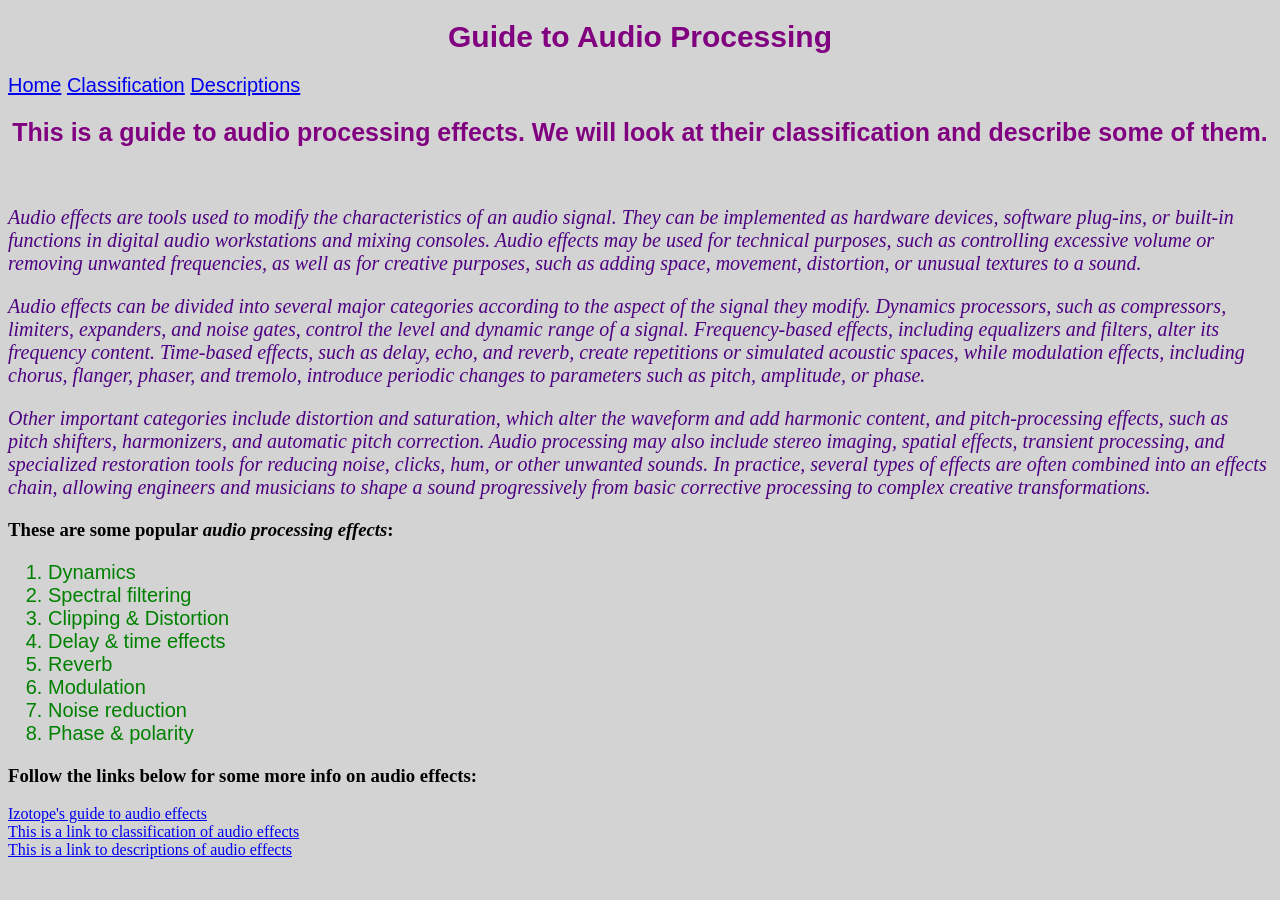
==== index.html @ 3432211e "push" ====
<!DOCTYPE html>
<html lang="en">
<head>
    <meta charset="UTF-8">
    <meta name="viewport" content="width=device_width">
    <title>Guide to Audio Processing</title>
    <link rel="stylesheet" href="style.css">
</head>    
<body>
    <header>
    <h1>Guide to Audio Processing</h1>
    <nav>
        <a href="index.html">Home</a>
        <a href="effect-classification.html">Classification</a>
        <a href="effect-descriptions.html">Descriptions</a>
    </nav>
    </header>
    <h2>This is a guide to audio processing effects. We will look at their classification and describe some of them.</h2>
    <br>
    <article><p>Audio effects are tools used to modify the characteristics of an audio signal. They can be implemented as hardware devices, software plug-ins, or built-in functions in digital audio workstations and mixing consoles. Audio effects may be used for technical purposes, such as controlling excessive volume or removing unwanted frequencies, as well as for creative purposes, such as adding space, movement, distortion, or unusual textures to a sound.</p>

<p>Audio effects can be divided into several major categories according to the aspect of the signal they modify. Dynamics processors, such as compressors, limiters, expanders, and noise gates, control the level and dynamic range of a signal. Frequency-based effects, including equalizers and filters, alter its frequency content. Time-based effects, such as delay, echo, and reverb, create repetitions or simulated acoustic spaces, while modulation effects, including chorus, flanger, phaser, and tremolo, introduce periodic changes to parameters such as pitch, amplitude, or phase.</p>

<p>Other important categories include distortion and saturation, which alter the waveform and add harmonic content, and pitch-processing effects, such as pitch shifters, harmonizers, and automatic pitch correction. Audio processing may also include stereo imaging, spatial effects, transient processing, and specialized restoration tools for reducing noise, clicks, hum, or other unwanted sounds. In practice, several types of effects are often combined into an effects chain, allowing engineers and musicians to shape a sound progressively from basic corrective processing to complex creative transformations.</p>
</article>
    <section>
        <h3>These are some popular <i>audio processing effects</i>:</h3>
    <ol style="color: green; ">
        <li>Dynamics</li>
        <li>Spectral filtering</li>
        <li>Clipping &amp; Distortion</li>
        <li>Delay &amp; time effects</li>
        <li>Reverb</li>
        <li>Modulation</li>
        <li>Noise reduction</li>
        <li>Phase &amp; polarity</li>
    </ol>
    </section>
    <section>
        <h3>Follow the links below for some more info on <b>audio effects</b>:</h3>
       <div><a href="https://www.izotope.com/community/blog/guide-to-audio-effects">Izotope's guide to audio effects</a></div>
       <div><a href="effect-classification.html">This is a link to classification of audio effects</a></div>
       <div><a href="effect-descriptions.html">This is a link to descriptions of audio effects</a></div>
    </section>
</body>
</html>
---- style.css ----
body {
        background-color: lightgray;
    }
    nav {
        color: green;
        text-align: left;
        font-family: Arial, sans-serif;
        font-size: 20px;
        font-style: bold;
    }
      footer {
        color: green;
        text-align: left;
        font-family: Arial, sans-serif;
        font-size: 20px;
        font-style: bold;
    }
    h1{
        color: purple;
        text-align: center;
        font-family: Arial, sans-serif;
        font-size: 30px;
        font-style: bold;
        }
    h2{
        color: purple;
        text-align: center;
        font-family: Arial, sans-serif;
        font-size: 25px;
        font-style: bold;
        }
    p {
        color: rgb(77, 0, 128);
        font-family: 'Times New Roman', Times, serif;
        font-size: 20px;
        font-align: left;
        font-style: italic;
        }
    ul {
        color: rgb(34, 34, 99);
        text-align: left;
        font-family: Arial, sans-serif;
        font-size: 20px;
        font-style: normal;
        }

    ol {
        color: rgb(52, 250, 8);
        text-align: left;
        font-family: Arial, sans-serif;
        font-size: 20px;
        font-style: normal;
        }
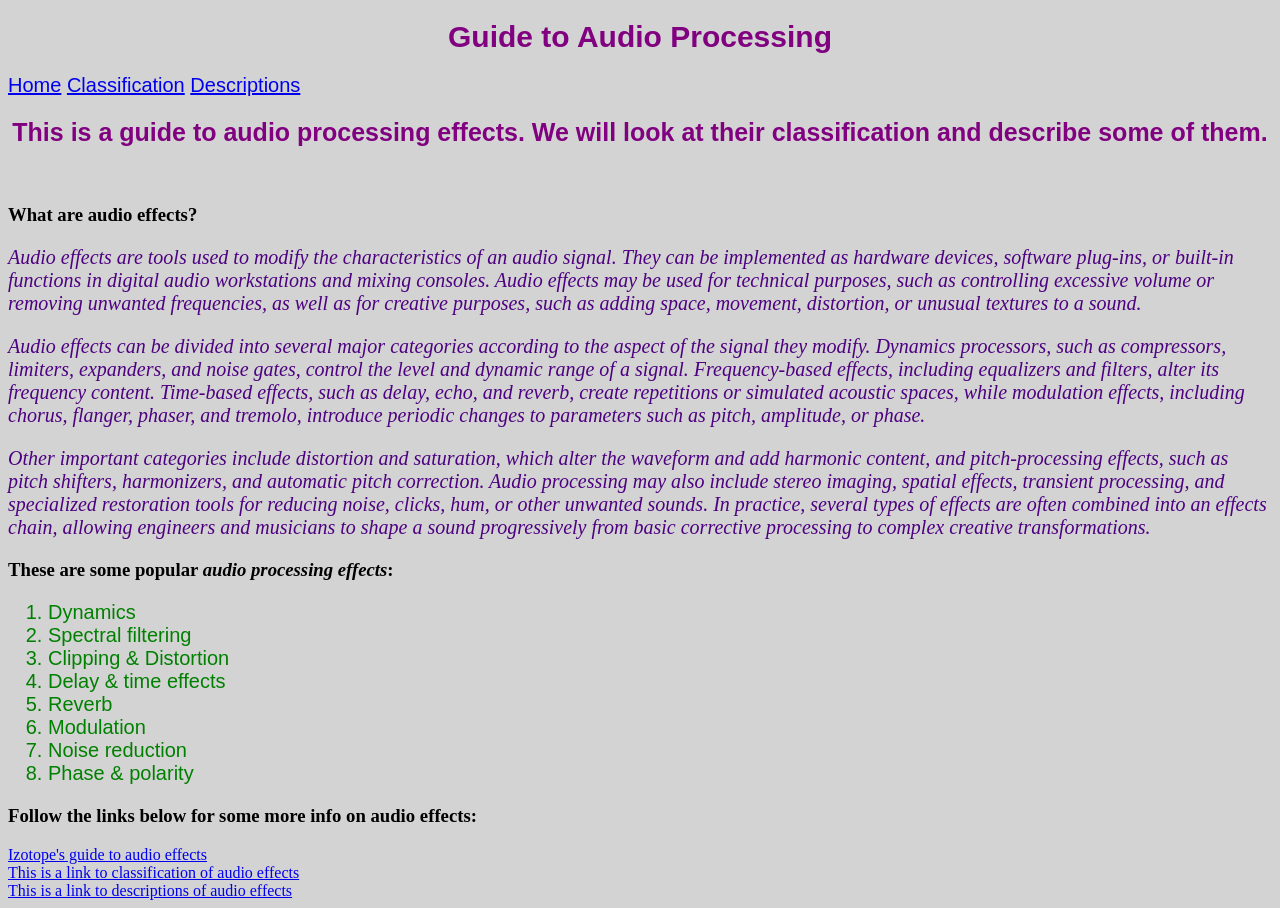
==== commit 7e8d9c66: "sync" ====
--- a/index.html
+++ b/index.html
@@ -17,6 +17,7 @@
     </header>
     <h2>This is a guide to audio processing effects. We will look at their classification and describe some of them.</h2>
     <br>
+    <h3>What are audio effects?</h3>
     <article><p>Audio effects are tools used to modify the characteristics of an audio signal. They can be implemented as hardware devices, software plug-ins, or built-in functions in digital audio workstations and mixing consoles. Audio effects may be used for technical purposes, such as controlling excessive volume or removing unwanted frequencies, as well as for creative purposes, such as adding space, movement, distortion, or unusual textures to a sound.</p>
 
 <p>Audio effects can be divided into several major categories according to the aspect of the signal they modify. Dynamics processors, such as compressors, limiters, expanders, and noise gates, control the level and dynamic range of a signal. Frequency-based effects, including equalizers and filters, alter its frequency content. Time-based effects, such as delay, echo, and reverb, create repetitions or simulated acoustic spaces, while modulation effects, including chorus, flanger, phaser, and tremolo, introduce periodic changes to parameters such as pitch, amplitude, or phase.</p>
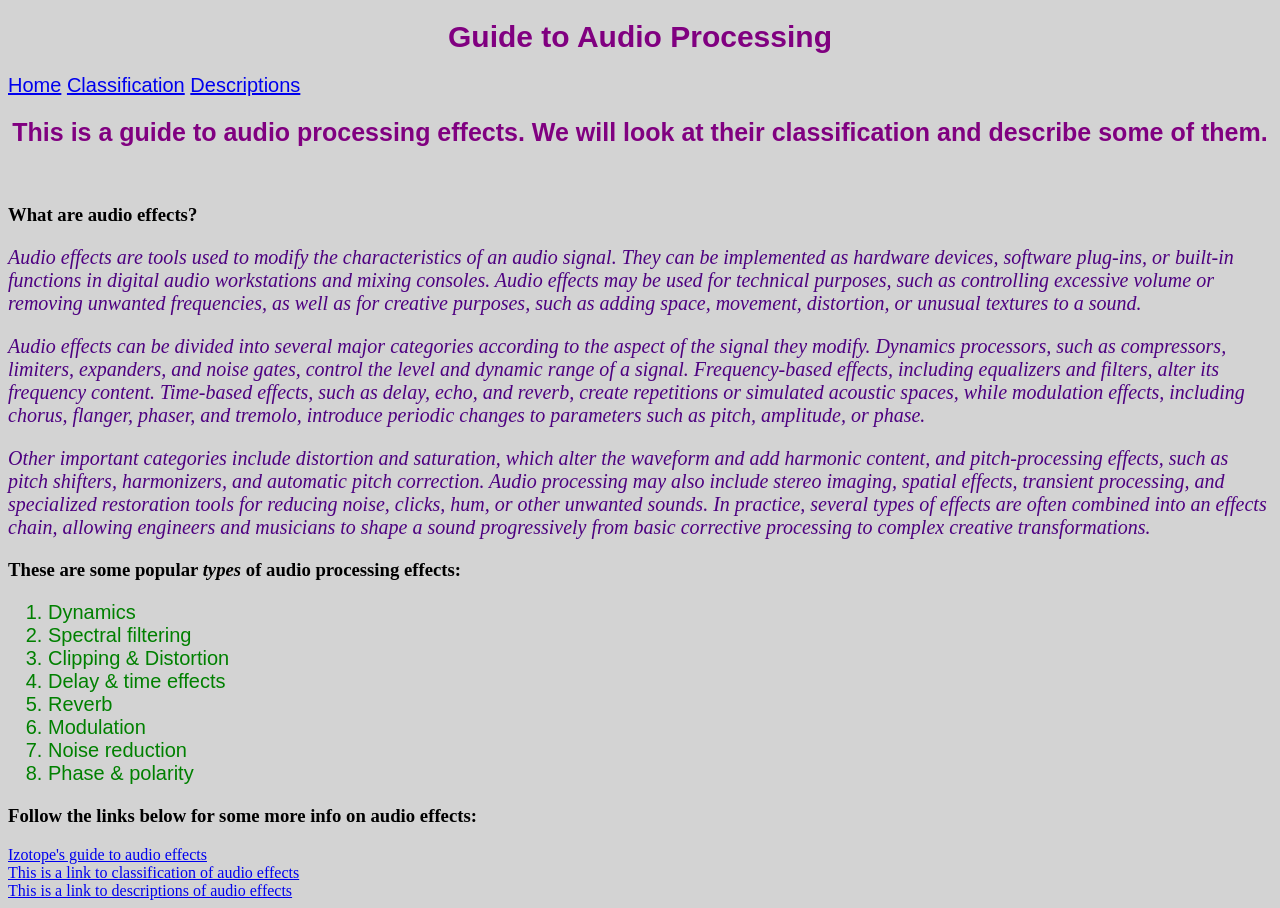
==== commit 6d5a3e9c: "push" ====
--- a/index.html
+++ b/index.html
@@ -3,7 +3,7 @@
 <head>
     <meta charset="UTF-8">
     <meta name="viewport" content="width=device_width">
-    <title>Guide to Audio Processing</title>
+    <title>Guide to Audio Processing Effects</title>
     <link rel="stylesheet" href="style.css">
 </head>    
 <body>
@@ -18,14 +18,11 @@
     <h2>This is a guide to audio processing effects. We will look at their classification and describe some of them.</h2>
     <br>
     <h3>What are audio effects?</h3>
-    <article><p>Audio effects are tools used to modify the characteristics of an audio signal. They can be implemented as hardware devices, software plug-ins, or built-in functions in digital audio workstations and mixing consoles. Audio effects may be used for technical purposes, such as controlling excessive volume or removing unwanted frequencies, as well as for creative purposes, such as adding space, movement, distortion, or unusual textures to a sound.</p>
-
-<p>Audio effects can be divided into several major categories according to the aspect of the signal they modify. Dynamics processors, such as compressors, limiters, expanders, and noise gates, control the level and dynamic range of a signal. Frequency-based effects, including equalizers and filters, alter its frequency content. Time-based effects, such as delay, echo, and reverb, create repetitions or simulated acoustic spaces, while modulation effects, including chorus, flanger, phaser, and tremolo, introduce periodic changes to parameters such as pitch, amplitude, or phase.</p>
-
-<p>Other important categories include distortion and saturation, which alter the waveform and add harmonic content, and pitch-processing effects, such as pitch shifters, harmonizers, and automatic pitch correction. Audio processing may also include stereo imaging, spatial effects, transient processing, and specialized restoration tools for reducing noise, clicks, hum, or other unwanted sounds. In practice, several types of effects are often combined into an effects chain, allowing engineers and musicians to shape a sound progressively from basic corrective processing to complex creative transformations.</p>
-</article>
+    <p>Audio effects are tools used to modify the characteristics of an audio signal. They can be implemented as hardware devices, software plug-ins, or built-in functions in digital audio workstations and mixing consoles. Audio effects may be used for technical purposes, such as controlling excessive volume or removing unwanted frequencies, as well as for creative purposes, such as adding space, movement, distortion, or unusual textures to a sound.</p>
+            <p>Audio effects can be divided into several major categories according to the aspect of the signal they modify. Dynamics processors, such as compressors, limiters, expanders, and noise gates, control the level and dynamic range of a signal. Frequency-based effects, including equalizers and filters, alter its frequency content. Time-based effects, such as delay, echo, and reverb, create repetitions or simulated acoustic spaces, while modulation effects, including chorus, flanger, phaser, and tremolo, introduce periodic changes to parameters such as pitch, amplitude, or phase.</p>
+            <p>Other important categories include distortion and saturation, which alter the waveform and add harmonic content, and pitch-processing effects, such as pitch shifters, harmonizers, and automatic pitch correction. Audio processing may also include stereo imaging, spatial effects, transient processing, and specialized restoration tools for reducing noise, clicks, hum, or other unwanted sounds. In practice, several types of effects are often combined into an effects chain, allowing engineers and musicians to shape a sound progressively from basic corrective processing to complex creative transformations.</p>
     <section>
-        <h3>These are some popular <i>audio processing effects</i>:</h3>
+        <h3>These are some popular <i>types</i> of audio processing effects:</h3>
     <ol style="color: green; ">
         <li>Dynamics</li>
         <li>Spectral filtering</li>
--- a/style.css
+++ b/style.css
@@ -1,3 +1,6 @@
+    * {
+        box-sizing: border-box;
+    }
     body {
         background-color: lightgray;
     }
@@ -50,4 +53,11 @@
         font-family: Arial, sans-serif;
         font-size: 20px;
         font-style: normal;
-        }+        }
+
+    .image {
+        display: block;
+        margin: 20 px auto;
+        max-width: 600px;
+        height: 500px;
+    }
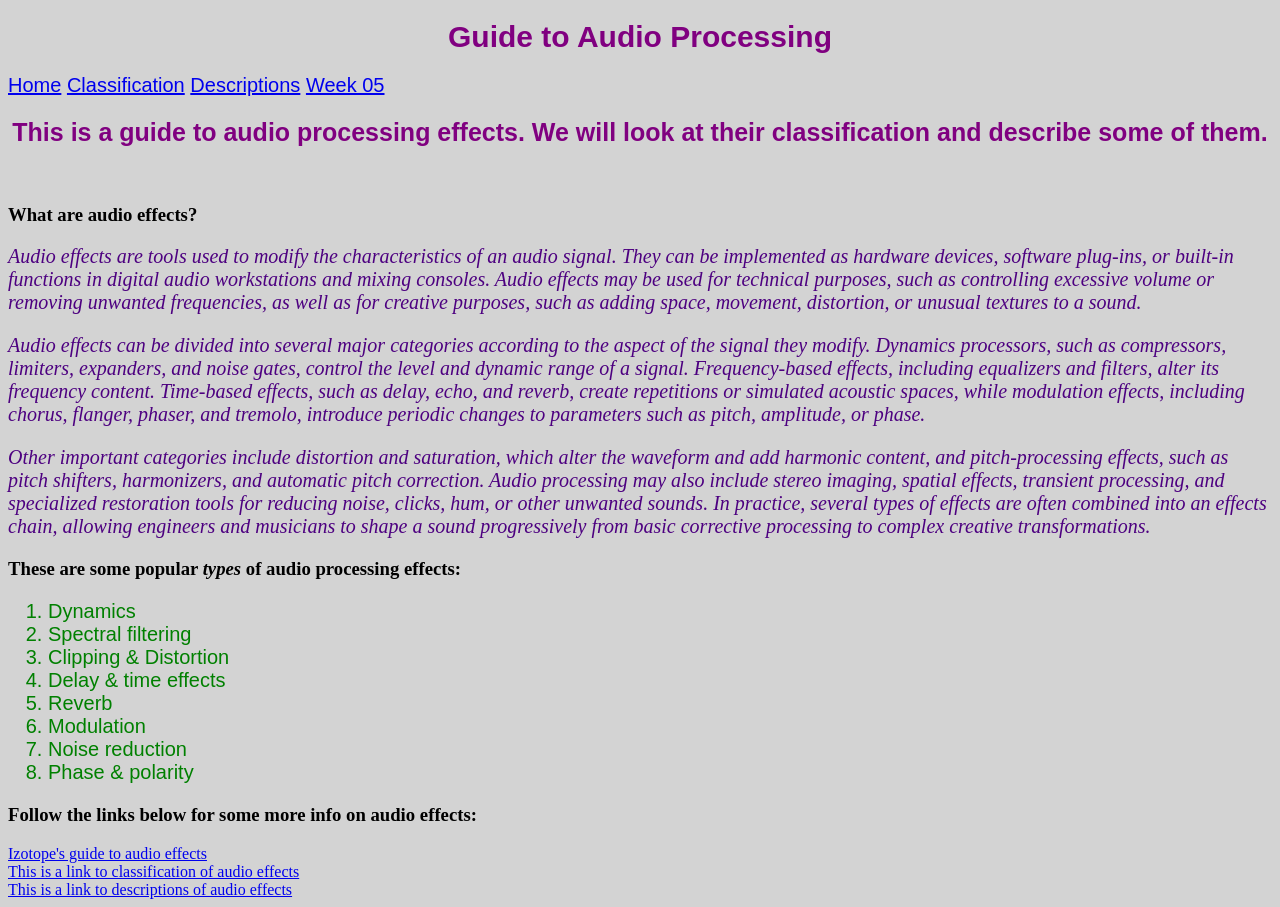
==== commit 50773ac2: "push" ====
--- a/index.html
+++ b/index.html
@@ -13,12 +13,13 @@
         <a href="index.html">Home</a>
         <a href="effect-classification.html">Classification</a>
         <a href="effect-descriptions.html">Descriptions</a>
+        <a href="week05.html">Week 05</a>
     </nav>
     </header>
     <h2>This is a guide to audio processing effects. We will look at their classification and describe some of them.</h2>
     <br>
     <h3>What are audio effects?</h3>
-    <p>Audio effects are tools used to modify the characteristics of an audio signal. They can be implemented as hardware devices, software plug-ins, or built-in functions in digital audio workstations and mixing consoles. Audio effects may be used for technical purposes, such as controlling excessive volume or removing unwanted frequencies, as well as for creative purposes, such as adding space, movement, distortion, or unusual textures to a sound.</p>
+    <span>Audio effects are tools used to modify the characteristics of an audio signal. They can be implemented as hardware devices, software plug-ins, or built-in functions in digital audio workstations and mixing consoles. Audio effects may be used for technical purposes, such as controlling excessive volume or removing unwanted frequencies, as well as for creative purposes, such as adding space, movement, distortion, or unusual textures to a sound.</span>
             <p>Audio effects can be divided into several major categories according to the aspect of the signal they modify. Dynamics processors, such as compressors, limiters, expanders, and noise gates, control the level and dynamic range of a signal. Frequency-based effects, including equalizers and filters, alter its frequency content. Time-based effects, such as delay, echo, and reverb, create repetitions or simulated acoustic spaces, while modulation effects, including chorus, flanger, phaser, and tremolo, introduce periodic changes to parameters such as pitch, amplitude, or phase.</p>
             <p>Other important categories include distortion and saturation, which alter the waveform and add harmonic content, and pitch-processing effects, such as pitch shifters, harmonizers, and automatic pitch correction. Audio processing may also include stereo imaging, spatial effects, transient processing, and specialized restoration tools for reducing noise, clicks, hum, or other unwanted sounds. In practice, several types of effects are often combined into an effects chain, allowing engineers and musicians to shape a sound progressively from basic corrective processing to complex creative transformations.</p>
     <section>
@@ -40,6 +41,9 @@
        <div><a href="effect-classification.html">This is a link to classification of audio effects</a></div>
        <div><a href="effect-descriptions.html">This is a link to descriptions of audio effects</a></div>
     </section>
+
+    <article class="secret"> This is a secret hidden message.</article>
+
 </body>
 </html>
 
--- a/style.css
+++ b/style.css
@@ -39,6 +39,13 @@
         font-align: left;
         font-style: italic;
         }
+         span {
+        color: rgb(77, 0, 128);
+        font-family: 'Times New Roman', Times, serif;
+        font-size: 20px;
+        font-align: left;
+        font-style: italic;
+        }
     ul {
         color: rgb(34, 34, 99);
         text-align: left;
@@ -60,4 +67,8 @@
         margin: 20 px auto;
         max-width: 600px;
         height: 500px;
+    }
+
+    .secret {
+        display: none;
     }
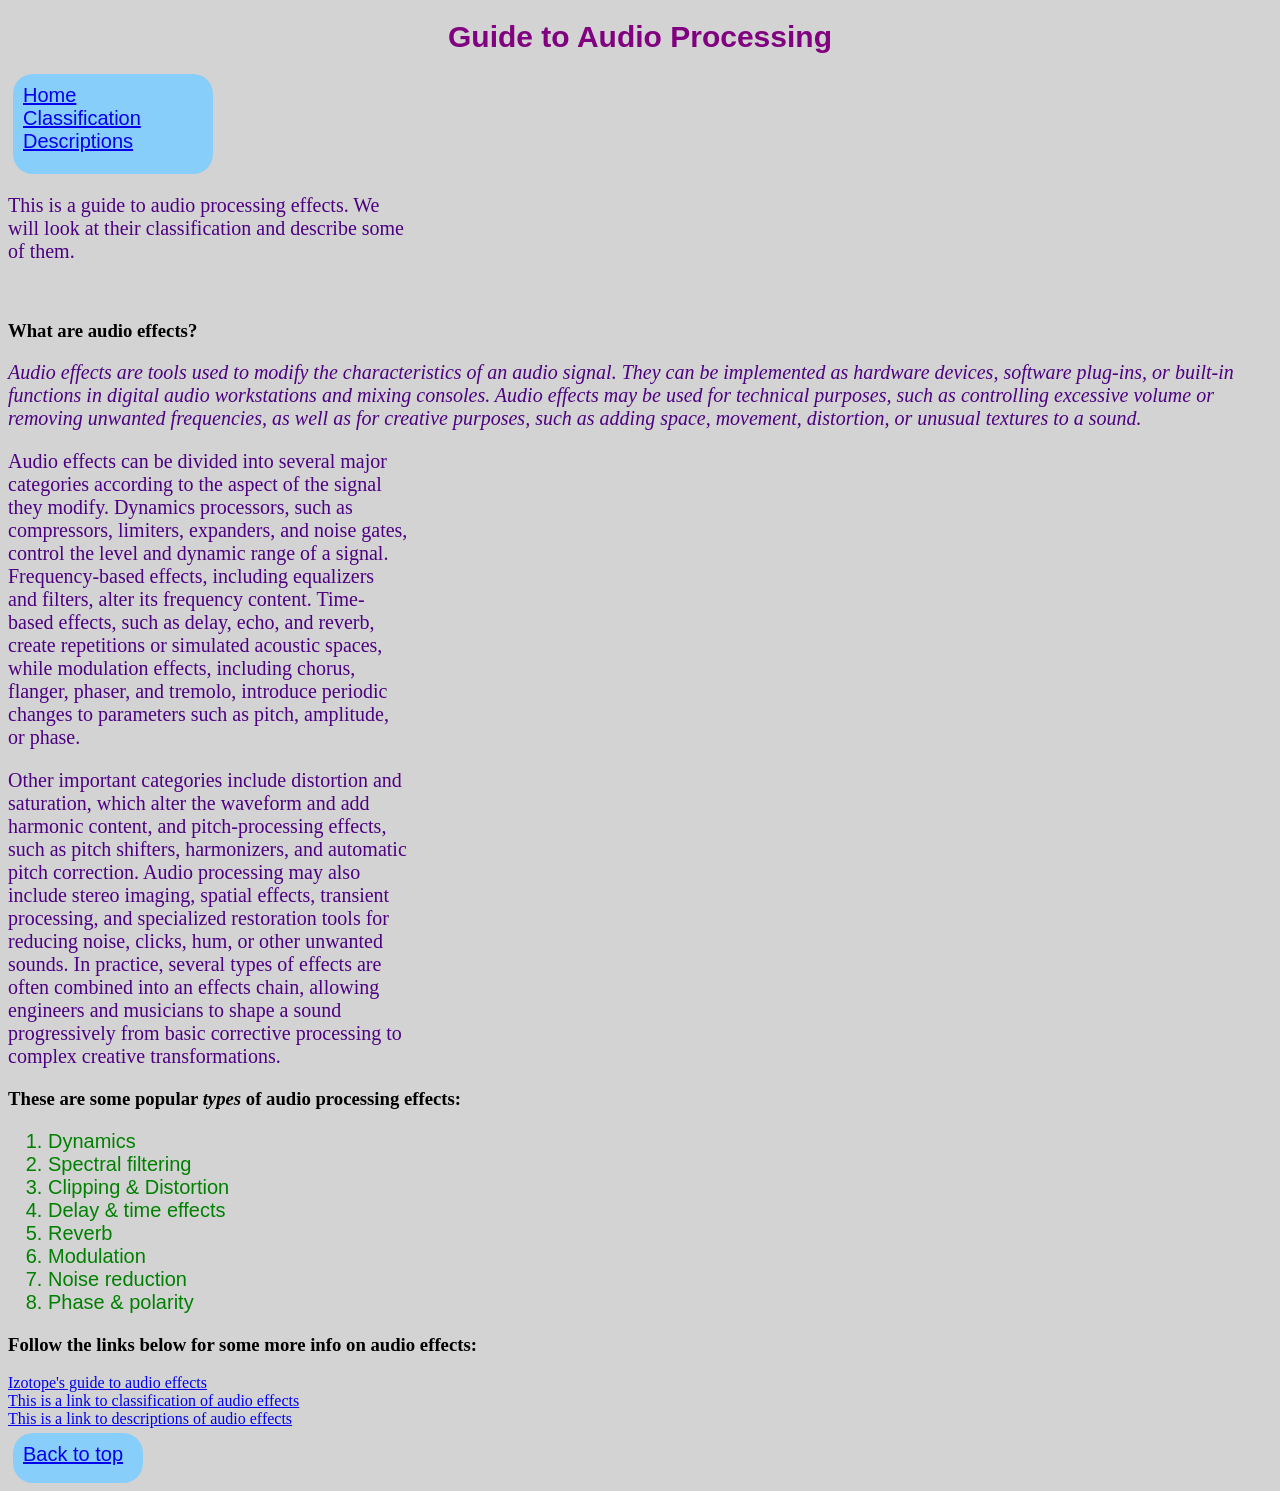
==== commit 91a520bf: "push" ====
--- a/index.html
+++ b/index.html
@@ -9,14 +9,13 @@
 <body>
     <header>
     <h1>Guide to Audio Processing</h1>
-    <nav>
-        <a href="index.html">Home</a>
-        <a href="effect-classification.html">Classification</a>
+    <nav class="my-container">
+        <a href="index.html">Home</a><br>
+        <a href="effect-classification.html">Classification</a><br>
         <a href="effect-descriptions.html">Descriptions</a>
-        <a href="week05.html">Week 05</a>
     </nav>
     </header>
-    <h2>This is a guide to audio processing effects. We will look at their classification and describe some of them.</h2>
+    <p>This is a guide to audio processing effects. We will look at their classification and describe some of them.</p>
     <br>
     <h3>What are audio effects?</h3>
     <span>Audio effects are tools used to modify the characteristics of an audio signal. They can be implemented as hardware devices, software plug-ins, or built-in functions in digital audio workstations and mixing consoles. Audio effects may be used for technical purposes, such as controlling excessive volume or removing unwanted frequencies, as well as for creative purposes, such as adding space, movement, distortion, or unusual textures to a sound.</span>
@@ -41,9 +40,10 @@
        <div><a href="effect-classification.html">This is a link to classification of audio effects</a></div>
        <div><a href="effect-descriptions.html">This is a link to descriptions of audio effects</a></div>
     </section>
-
     <article class="secret"> This is a secret hidden message.</article>
-
+     <footer id="my-footer" class="my-footer">
+        <a href="#my-header" target="_blank">Back to top</a><br>
+    </footer>
 </body>
 </html>
 
--- a/style.css
+++ b/style.css
@@ -4,6 +4,25 @@
     body {
         background-color: lightgray;
     }
+
+   .my-container {
+            color: rgb(250, 4, 221);
+            background-color: lightskyblue;
+            width: 200px;
+            height: 100px;
+            padding: 10px;
+            border-radius: 20px;
+            margin: 5px;
+        }
+    .my-footer {
+                color: rgb(250, 4, 221);
+                background-color: lightskyblue;
+                width: 130px;
+                height: 50px;
+                padding: 10px;
+                border-radius: 20px;
+                margin: 5px;
+            }
     nav {
         color: green;
         text-align: left;
@@ -37,9 +56,9 @@
         font-family: 'Times New Roman', Times, serif;
         font-size: 20px;
         font-align: left;
-        font-style: italic;
+        max-width: 400px;
         }
-         span {
+    span {
         color: rgb(77, 0, 128);
         font-family: 'Times New Roman', Times, serif;
         font-size: 20px;
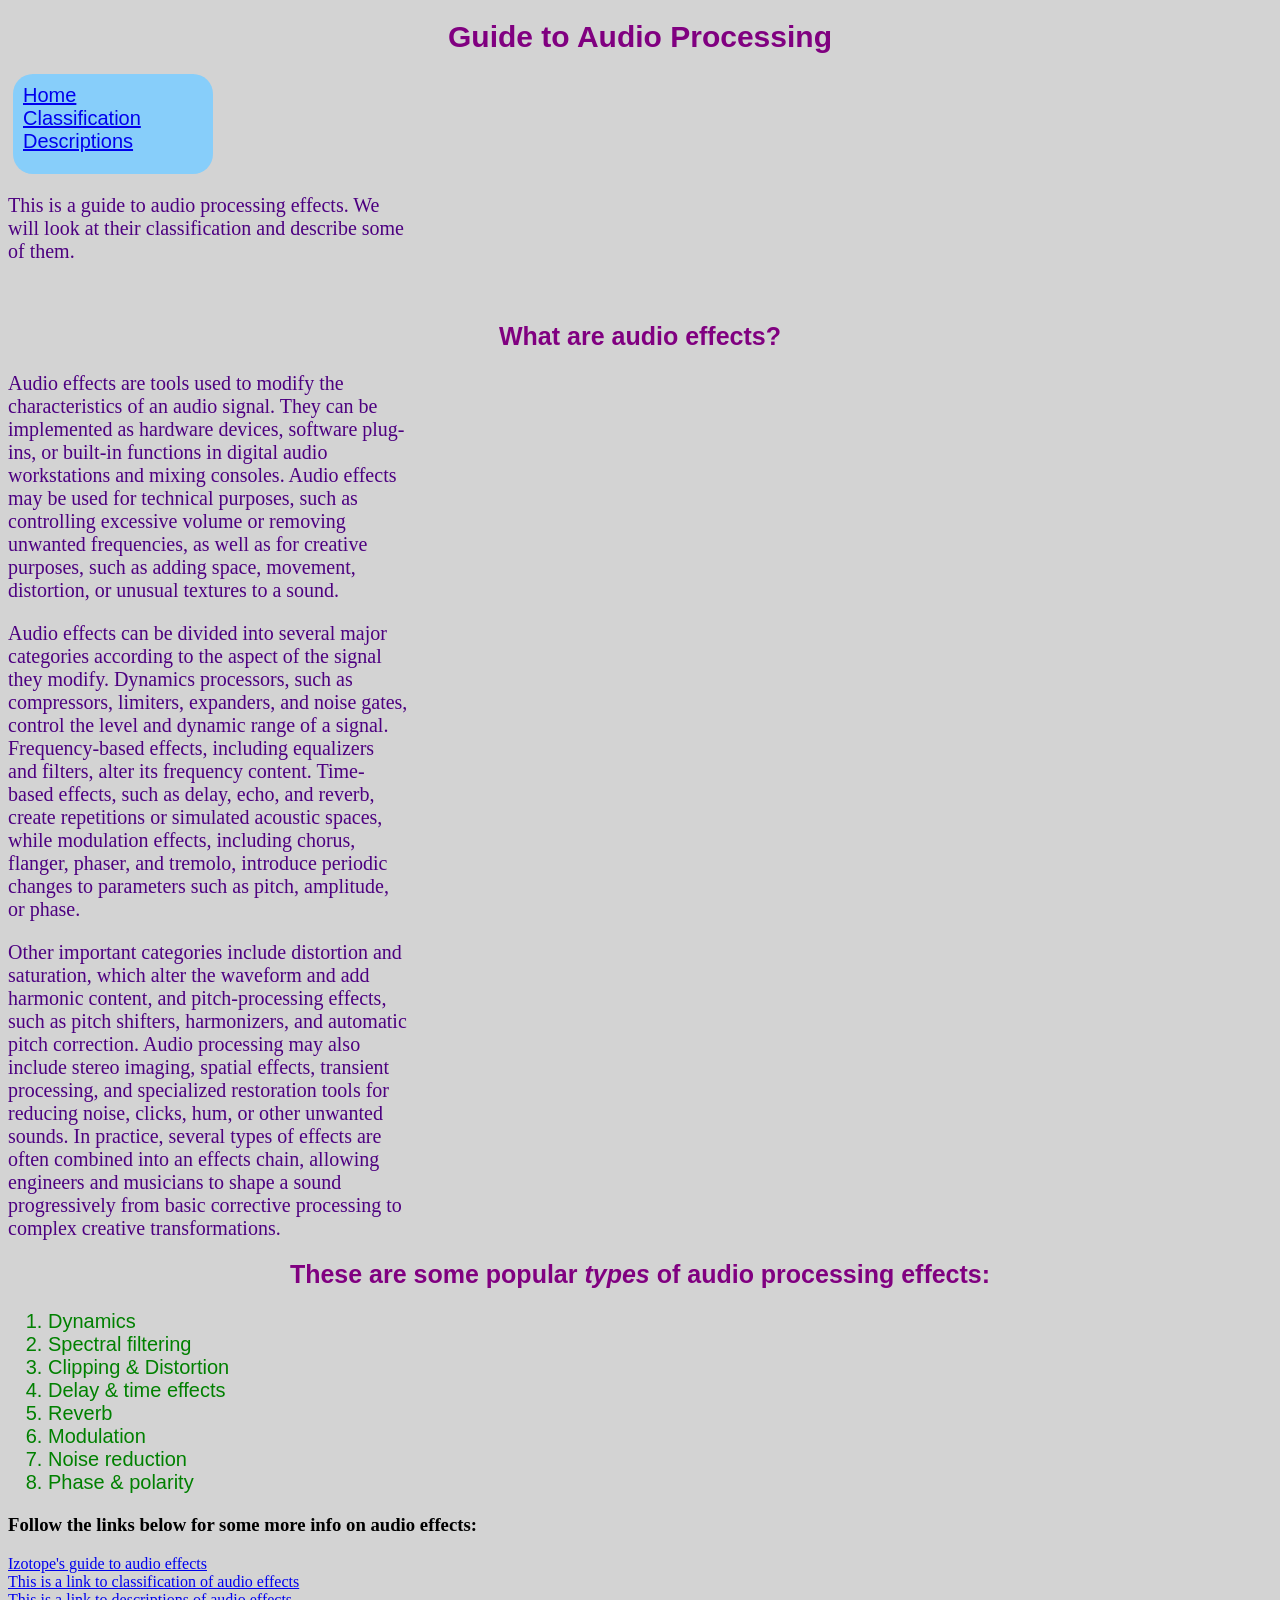
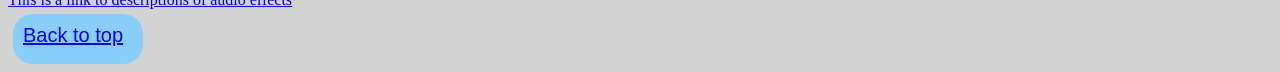
==== commit b48e218c: "push" ====
--- a/index.html
+++ b/index.html
@@ -17,12 +17,12 @@
     </header>
     <p>This is a guide to audio processing effects. We will look at their classification and describe some of them.</p>
     <br>
-    <h3>What are audio effects?</h3>
-    <span>Audio effects are tools used to modify the characteristics of an audio signal. They can be implemented as hardware devices, software plug-ins, or built-in functions in digital audio workstations and mixing consoles. Audio effects may be used for technical purposes, such as controlling excessive volume or removing unwanted frequencies, as well as for creative purposes, such as adding space, movement, distortion, or unusual textures to a sound.</span>
+    <h2>What are audio effects?</h2>
+            <p>Audio effects are tools used to modify the characteristics of an audio signal. They can be implemented as hardware devices, software plug-ins, or built-in functions in digital audio workstations and mixing consoles. Audio effects may be used for technical purposes, such as controlling excessive volume or removing unwanted frequencies, as well as for creative purposes, such as adding space, movement, distortion, or unusual textures to a sound.</p>
             <p>Audio effects can be divided into several major categories according to the aspect of the signal they modify. Dynamics processors, such as compressors, limiters, expanders, and noise gates, control the level and dynamic range of a signal. Frequency-based effects, including equalizers and filters, alter its frequency content. Time-based effects, such as delay, echo, and reverb, create repetitions or simulated acoustic spaces, while modulation effects, including chorus, flanger, phaser, and tremolo, introduce periodic changes to parameters such as pitch, amplitude, or phase.</p>
             <p>Other important categories include distortion and saturation, which alter the waveform and add harmonic content, and pitch-processing effects, such as pitch shifters, harmonizers, and automatic pitch correction. Audio processing may also include stereo imaging, spatial effects, transient processing, and specialized restoration tools for reducing noise, clicks, hum, or other unwanted sounds. In practice, several types of effects are often combined into an effects chain, allowing engineers and musicians to shape a sound progressively from basic corrective processing to complex creative transformations.</p>
     <section>
-        <h3>These are some popular <i>types</i> of audio processing effects:</h3>
+        <h2>These are some popular <i>types</i> of audio processing effects:</h2>
     <ol style="color: green; ">
         <li>Dynamics</li>
         <li>Spectral filtering</li>
@@ -40,7 +40,7 @@
        <div><a href="effect-classification.html">This is a link to classification of audio effects</a></div>
        <div><a href="effect-descriptions.html">This is a link to descriptions of audio effects</a></div>
     </section>
-    <article class="secret"> This is a secret hidden message.</article>
+    <p class="secret"> This is a secret hidden message.</p>
      <footer id="my-footer" class="my-footer">
         <a href="#my-header" target="_blank">Back to top</a><br>
     </footer>
